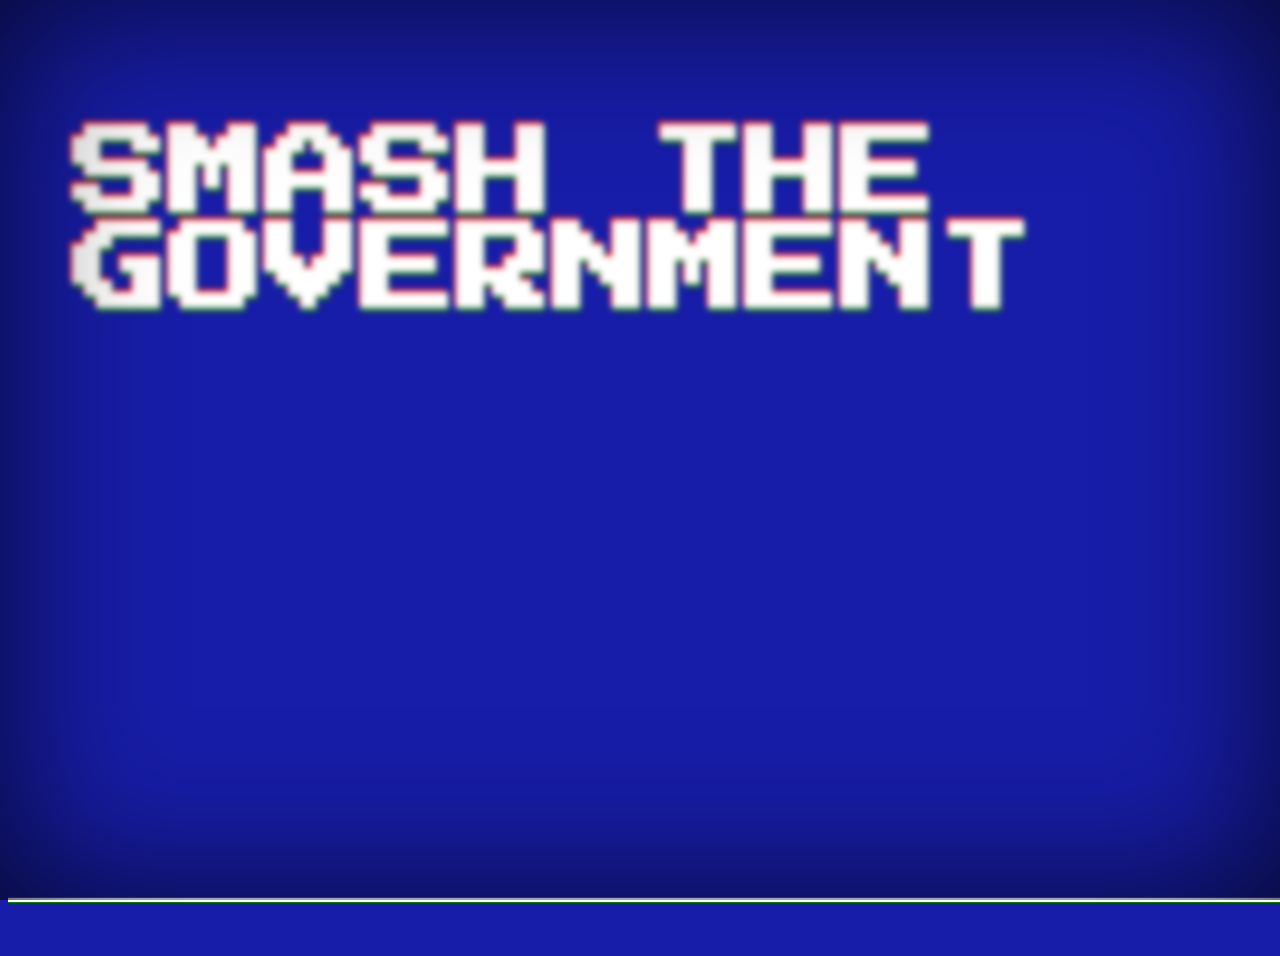
==== index.html @ e7f0de3f "Renamed pi.html to index.html" ====
<html>
<head>
<link rel=stylesheet type=text/css href=/css/pi.css>
<link href='https://fonts.googleapis.com/css?family=Press+Start+2P' rel='stylesheet' type='text/css'>
</head>
<script type=text/javascript>

var nouns = ["The 1%","Capitalism","truth","lies","world","blockchain","paradigm","patriarchy","narrative","government","the system","source code","blockchain","hash",Math.floor(Math.random() * 100) + "%","gender"];

var verbs = ["blockchain","smash","eat","hack","debate","distribute","decentralize","centralize","topple","fight","hammer","program"];

function changeMessage() {
	var verb = verbs[Math.floor(Math.random()*verbs.length)];
	var noun = nouns[Math.floor(Math.random()*nouns.length)];
	
	var phrase = verb + " the " + noun;
	phrase = phrase.toUpperCase();

	document.getElementById("message").innerHTML= "<h1>" + phrase + "</h1>";
	var timeoutID = window.setTimeout(changeMessage, Math.floor(Math.random()*10000));
}
</script>


<div class="vhs-message">
	<span id=message>
		<h1>BLOCKCHAIN THE PATRIACHY</h1>
	</span>
	
</div>
<div class="screen-bottom">
	<div class="line">
		<div class="red"></div>
		<div class="white"></div>
		<div class="green"></div>
	</div>
</div>
<script>
changeMessage();
</script>
</html>
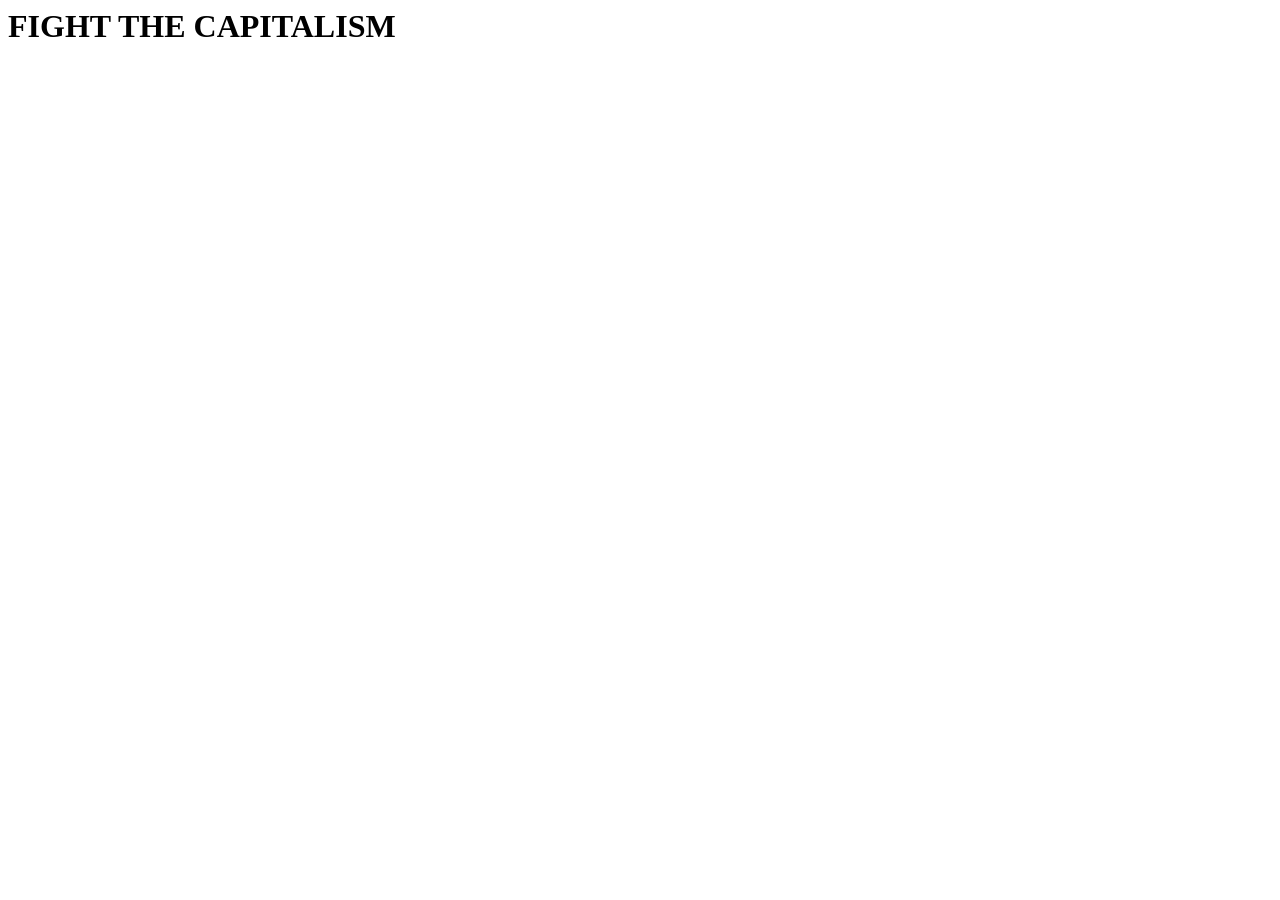
==== commit daa10ea6: "Fixed css link for ghpages" ====
--- a/index.html
+++ b/index.html
@@ -1,6 +1,6 @@
 <html>
 <head>
-<link rel=stylesheet type=text/css href=/css/pi.css>
+<link rel=stylesheet type=text/css href=/cyberPunkGenerator/css/pi.css>
 <link href='https://fonts.googleapis.com/css?family=Press+Start+2P' rel='stylesheet' type='text/css'>
 </head>
 <script type=text/javascript>
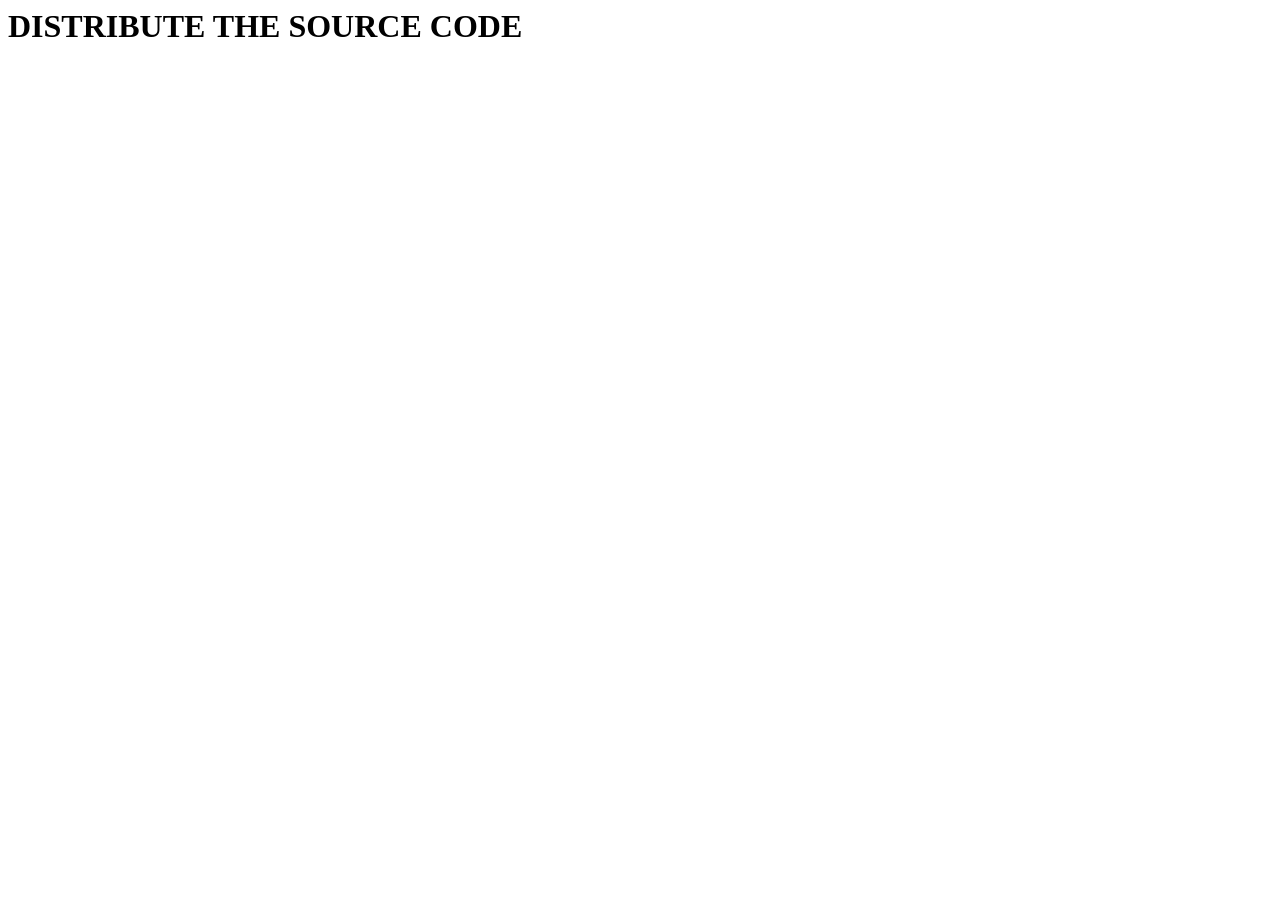
==== commit 79f86744: "Wordlist" ====
--- a/index.html
+++ b/index.html
@@ -7,7 +7,7 @@
 
 var nouns = ["The 1%","Capitalism","truth","lies","world","blockchain","paradigm","patriarchy","narrative","government","the system","source code","blockchain","hash",Math.floor(Math.random() * 100) + "%","gender"];
 
-var verbs = ["blockchain","smash","eat","hack","debate","distribute","decentralize","centralize","topple","fight","hammer","program"];
+var verbs = ["download","blockchain","smash","eat","hack","debate","distribute","decentralize","centralize","topple","fight","hammer","program"];
 
 function changeMessage() {
 	var verb = verbs[Math.floor(Math.random()*verbs.length)];
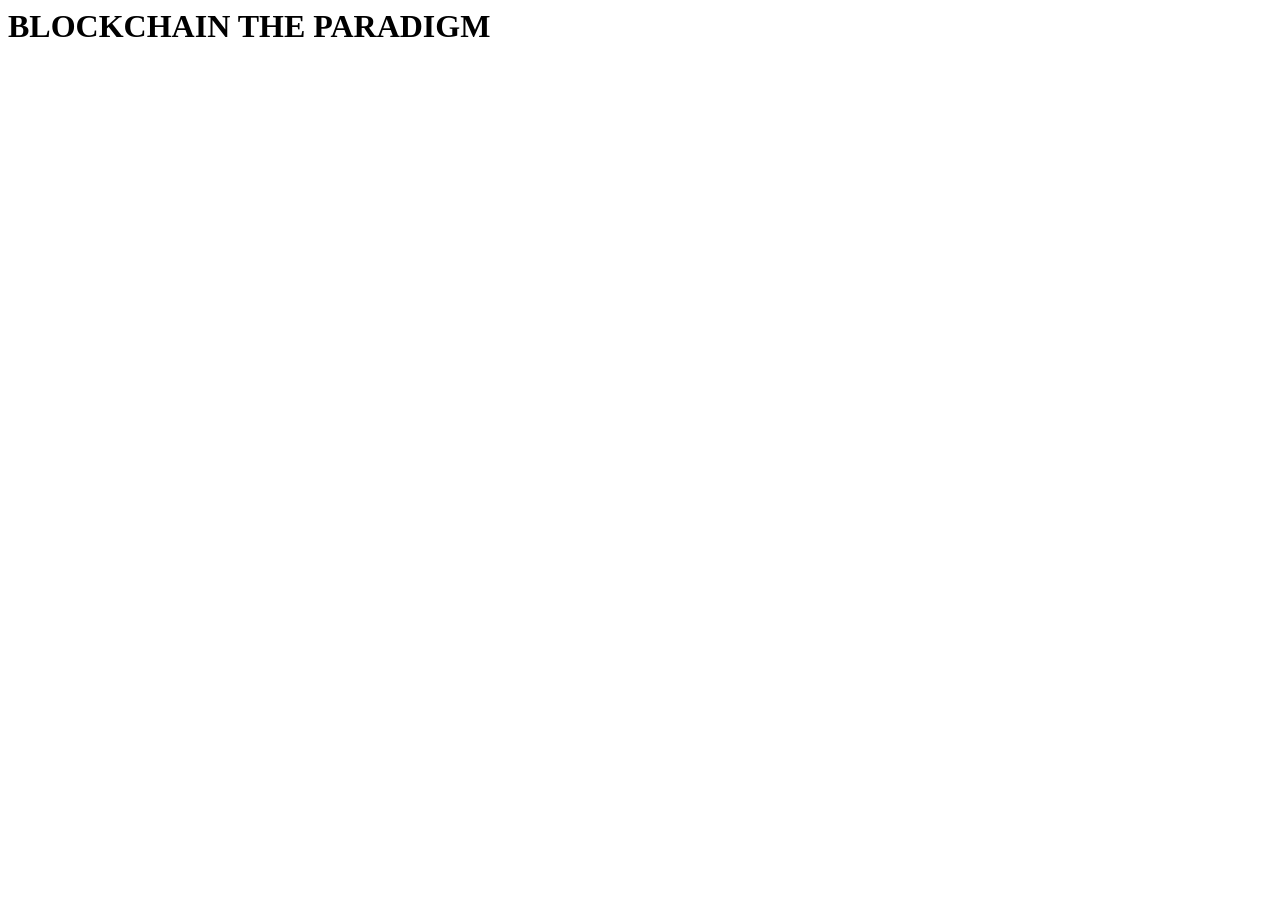
==== commit 71df60d9: "More verbs" ====
--- a/index.html
+++ b/index.html
@@ -7,7 +7,7 @@
 
 var nouns = ["The 1%","Capitalism","truth","lies","world","blockchain","paradigm","patriarchy","narrative","government","the system","source code","blockchain","hash",Math.floor(Math.random() * 100) + "%","gender"];
 
-var verbs = ["download","blockchain","smash","eat","hack","debate","distribute","decentralize","centralize","topple","fight","hammer","program"];
+var verbs = ["download","blockchain","smash","eat","hack","debate","distribute","decentralize","centralize","topple","fight","hammer","reprogram"];
 
 function changeMessage() {
 	var verb = verbs[Math.floor(Math.random()*verbs.length)];
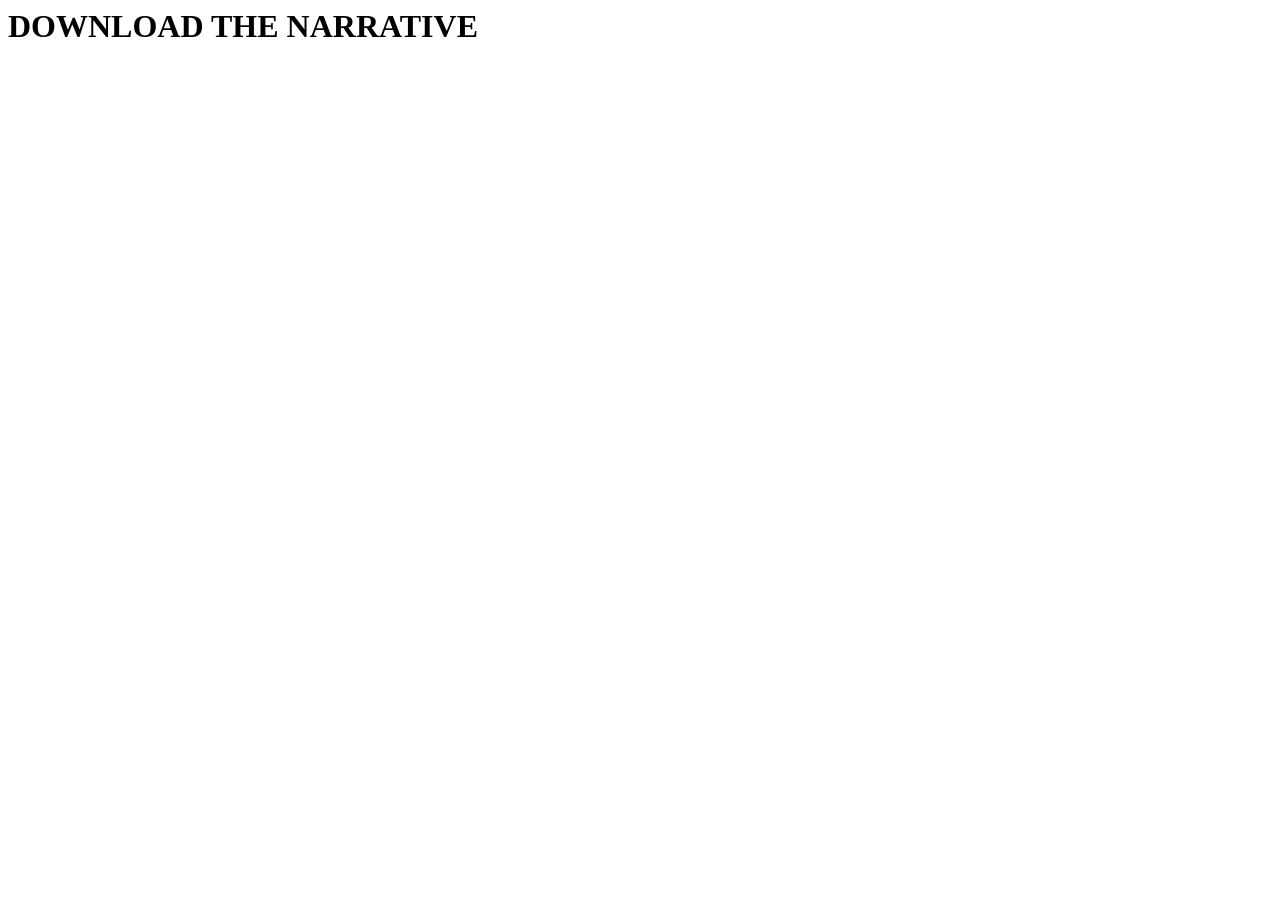
==== commit 813ac524: "Verbs" ====
--- a/index.html
+++ b/index.html
@@ -7,7 +7,7 @@
 
 var nouns = ["The 1%","Capitalism","truth","lies","world","blockchain","paradigm","patriarchy","narrative","government","the system","source code","blockchain","hash",Math.floor(Math.random() * 100) + "%","gender"];
 
-var verbs = ["download","blockchain","smash","eat","hack","debate","distribute","decentralize","centralize","topple","fight","hammer","reprogram"];
+var verbs = ["download","blockchain","smash","eat","hack","debate","distribute","decentralize","centralize","topple","fight","hammer","reprogram","subvert"];
 
 function changeMessage() {
 	var verb = verbs[Math.floor(Math.random()*verbs.length)];
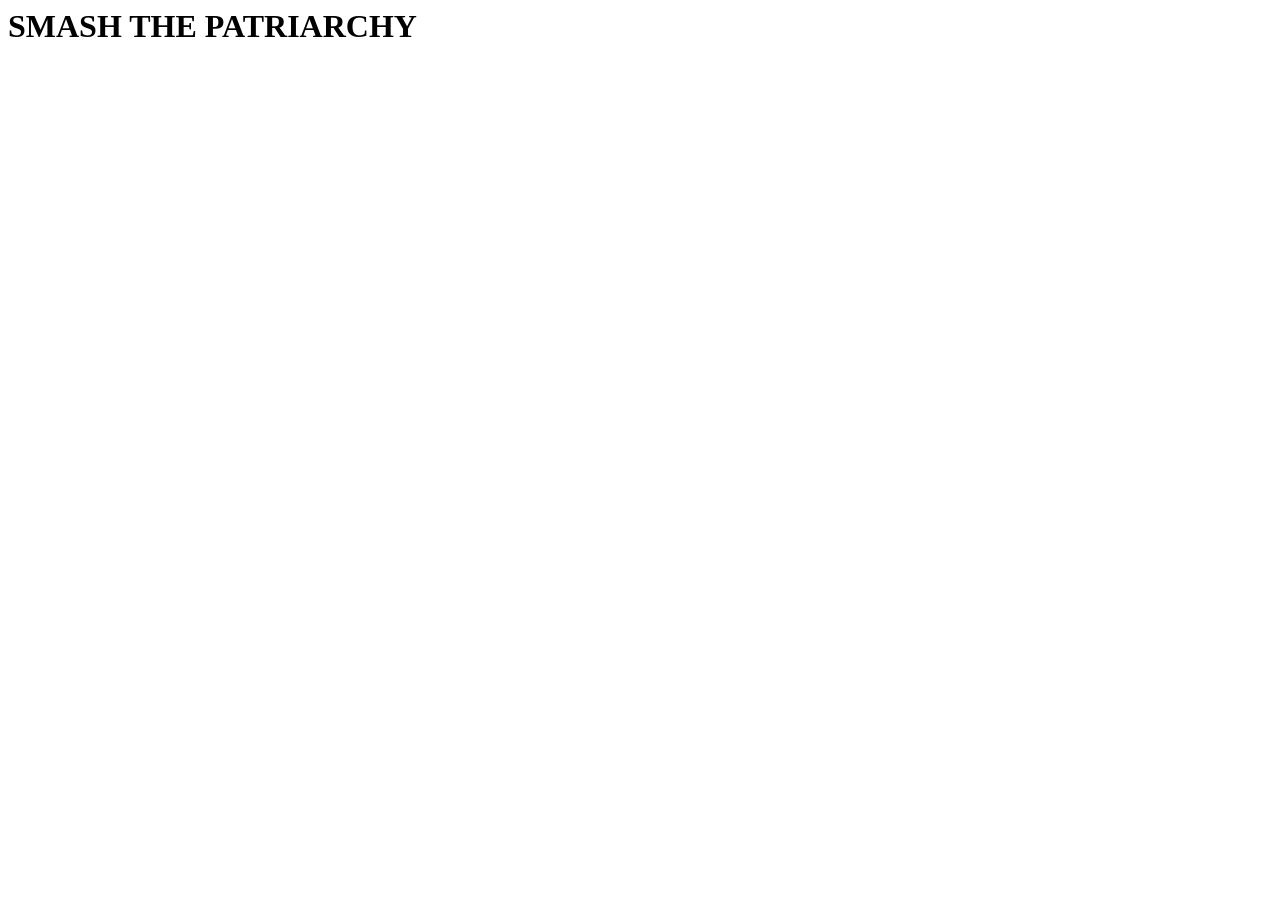
==== commit b9c5c369: "Nounlist" ====
--- a/index.html
+++ b/index.html
@@ -5,7 +5,7 @@
 </head>
 <script type=text/javascript>
 
-var nouns = ["The 1%","Capitalism","truth","lies","world","blockchain","paradigm","patriarchy","narrative","government","the system","source code","blockchain","hash",Math.floor(Math.random() * 100) + "%","gender"];
+var nouns = ["The 1%","Capitalism","truth","lies","world","blockchain","paradigm","patriarchy","narrative","government","system","source code","blockchain","hash",Math.floor(Math.random() * 100) + "%","gender"];
 
 var verbs = ["download","blockchain","smash","eat","hack","debate","distribute","decentralize","centralize","topple","fight","hammer","reprogram","subvert"];
 
